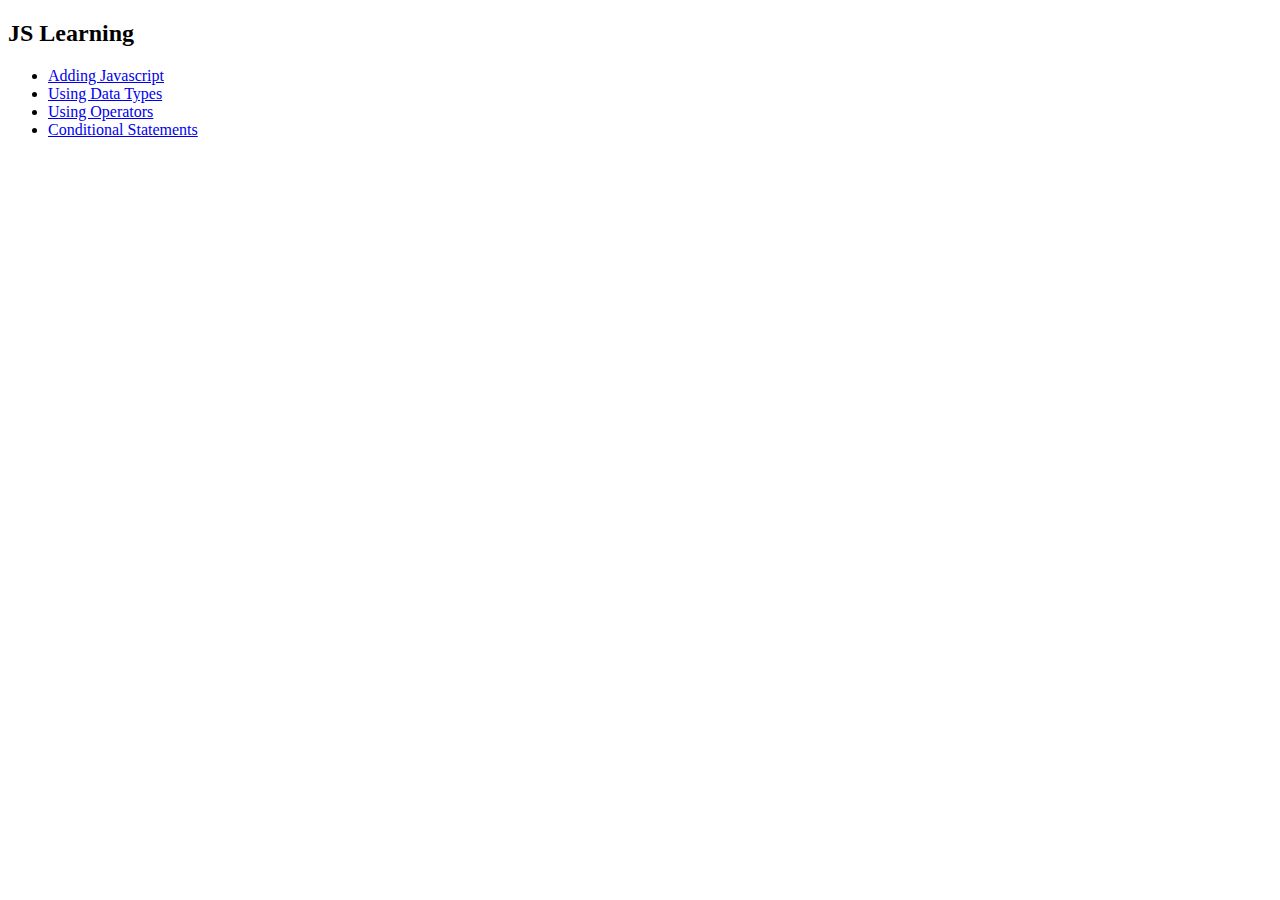
==== index.html @ 9f3c2a73 "adding code for js" ====
<!DOCTYPE html>
<html lang="en">
<head>
    <meta charset="UTF-8">
    <meta http-equiv="X-UA-Compatible" content="IE=edge">
    <meta name="viewport" content="width=device-width, initial-scale=1.0">
    <title>JS Learning</title>

   
</head>
<body>
    <h2>JS Learning</h2>
    <ul>
        <li>
            <a href="addingjs.html">Adding Javascript</a>
        </li>
        <li>
            <a href="datatypes.html">Using Data Types</a>
        </li>
        <li>
            <a href="operators.html">Using Operators</a>
        </li>
        <li>
            <a href="conditional.html">Conditional Statements</a>
        </li>
    </ul>
    
</body>
</html>
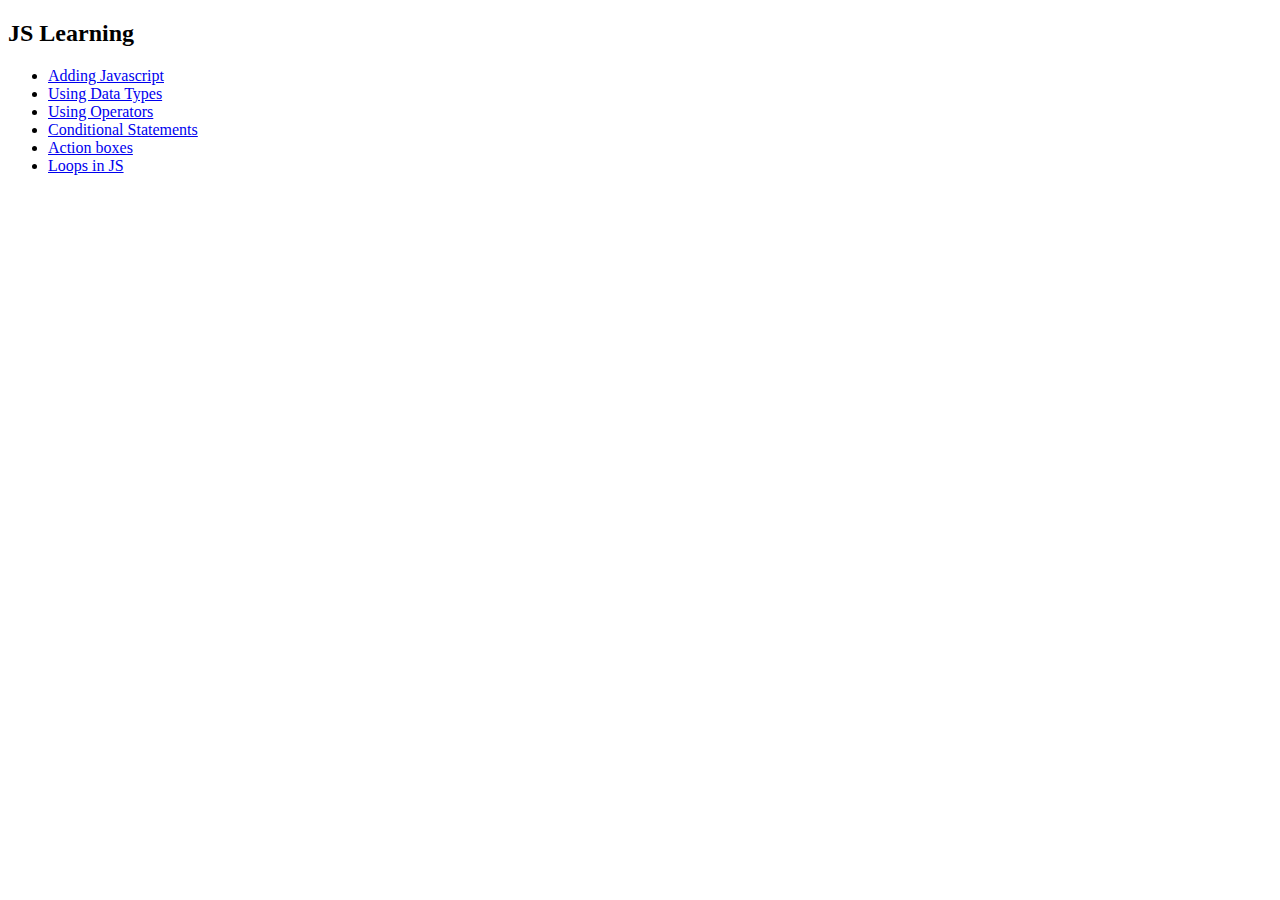
==== commit afce31e8: "adding latest updates" ====
--- a/index.html
+++ b/index.html
@@ -6,7 +6,6 @@
     <meta name="viewport" content="width=device-width, initial-scale=1.0">
     <title>JS Learning</title>
 
-   
 </head>
 <body>
     <h2>JS Learning</h2>
@@ -23,7 +22,16 @@
         <li>
             <a href="conditional.html">Conditional Statements</a>
         </li>
+        <li>
+            <a href="actions.html">Action boxes</a>
+        </li>
+        <li>
+            <a href="loops.html">Loops in JS</a>
+        </li>
+    
     </ul>
     
+
+ 
 </body>
 </html>